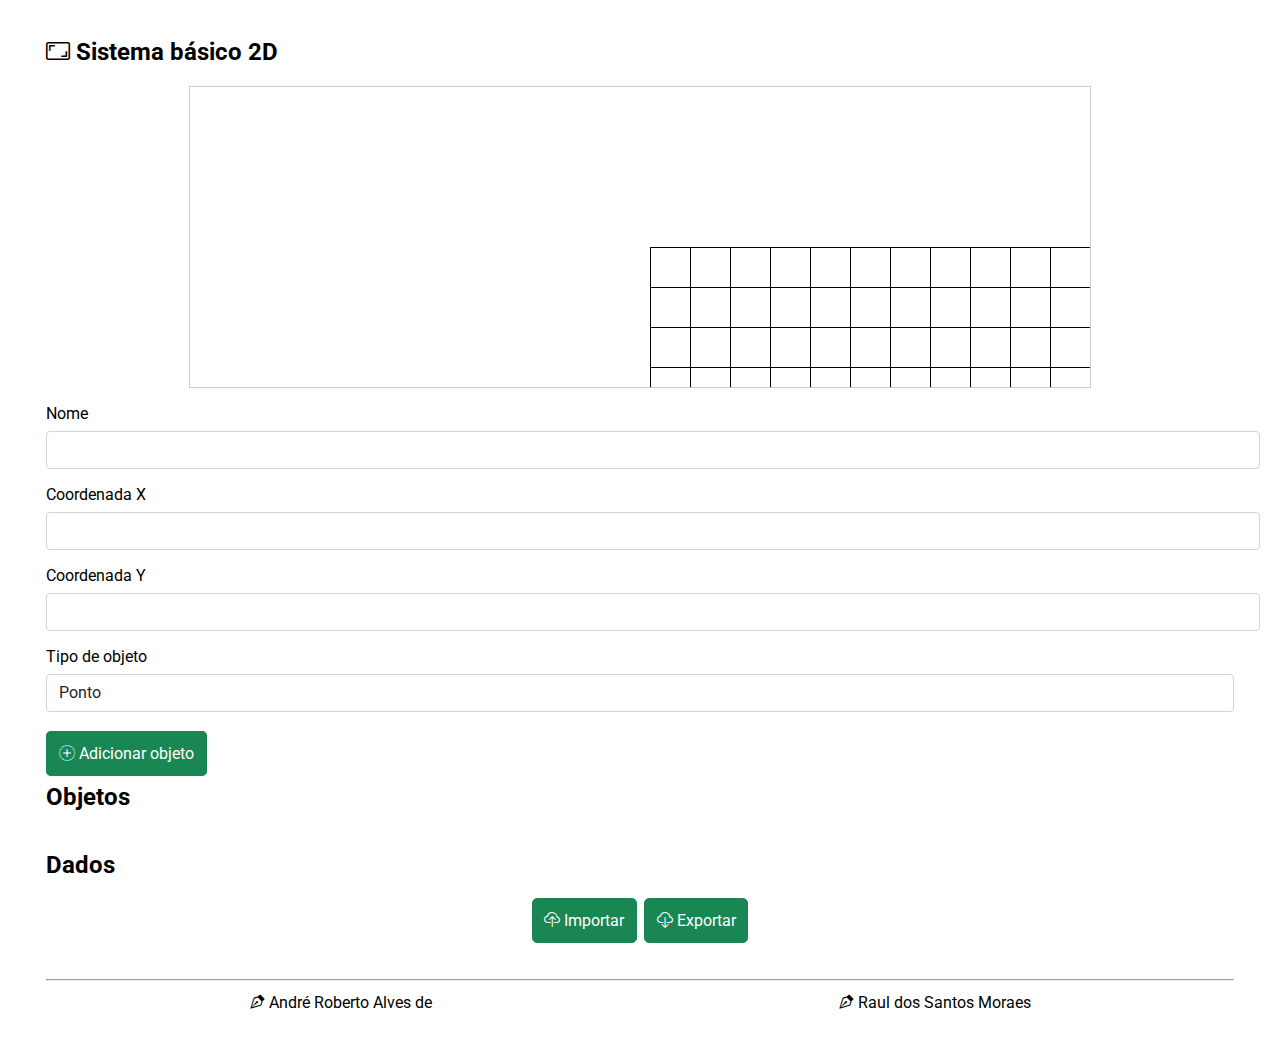
==== index.html @ cb83fa97 "update sistema" ====
<!-- Acadêmicos: André Roberto Alves de Oliveira e Raul dos Santos Moraes -->
<!DOCTYPE html>
<html lang="en">

<head>
    <meta charset="UTF-8">
    <meta http-equiv="X-UA-Compatible" content="IE=edge">
    <meta name="viewport" content="width=device-width, initial-scale=1.0">
    <link rel="stylesheet" href="https://cdn.jsdelivr.net/npm/bootstrap-icons@1.3.0/font/bootstrap-icons.css">

    <link rel="preconnect" href="https://fonts.gstatic.com">
    <link href="https://fonts.googleapis.com/css2?family=Roboto:wght@100&display=swap" rel="stylesheet">

    <title>Sistema 2D</title>

    <link rel="stylesheet" href="style.css">
</head>

<body>
    <div class="container">
        <!-- http://drawingincode.com/lessons/concepts/coordinates/index.html -->

        <h2><i class="bi bi-aspect-ratio"></i> Sistema básico 2D</h2>

        <div class="canvas mb-3 d-flex justify-content-center">
            <canvas id="coordenadas" class="border" height="300" width="900" tabindex="0"></canvas>
        </div>

        <form>
            <div class="mb-3">
                <label class="form-label" for="nome">Nome</label>
                <input class="form-control" type="text" id="nome" required>
            </div>

            <div class="mb-3">
                <label class="form-label" for="coordenada_x">Coordenada X</label>
                <input class="form-control" type="text" id="coordenada_x" required>
            </div>

            <div class="mb-3">
                <label class="form-label" for="coordenada_y">Coordenada Y</label>
                <input class="form-control" type="text" id="coordenada_y" required>
            </div>
            
            <div class="mb-3">
                <label class="form-label" for="tipo_objeto">Tipo de objeto</label>
                <select id="tipo_objeto" class="form-select">
                    <option value="ponto" selected>Ponto</option>
                    <option value="reta">Reta</option>
                    <option value="quadrado">Quadrado</option>
                    <option value="polilinha">Polilinhas</option>
                </select>
            </div>

            <div class="mb-3 mt-3">
                <a id="adicionar_objeto" class="btn cursor-pointer btn-success" type="submit"><i class="bi bi-plus-circle-dotted"></i> Adicionar objeto</a>
            </div>
        </form>

        <h2>Objetos</h2>

        <ul id="objetos" class="list-group">
            
        </ul>

        <h2>Dados</h2>

        <div class="d-flex justify-content-center">
            <a id="" class="btn cursor-pointer btn-success mr-3" type="submit"><i class="bi bi-cloud-upload"></i> Importar</a>
            <a id="" class="btn cursor-pointer btn-success" type="submit"><i class="bi bi-cloud-download"></i> Exportar</a>
        </div>


        <hr class="my-5">

        <div class="d-flex justify-content-around">
            <div><i class="bi bi-vector-pen"></i> André Roberto Alves de </div>
            <div><i class="bi bi-vector-pen"></i> Raul dos Santos Moraes</div>
        </div>
    </div>
</body>

<script src="script.js"></script>

</html>
---- style.css ----
* {
    font-family: 'Roboto', sans-serif;
}

.container {
    margin: 3%;
}

.border {
    border: 1px solid #ccc;
}

.btn {
    padding: 1%;
    border-radius: 5px;
    border: 1px solid #ccc;
}

.mb-3 {
    margin-bottom: 1rem!important;
}

.mt-3 {
    margin-top: 2rem!important;
}

.mr-3 {
    margin-right: .4rem!important;
}

.cursor-pointer {
    cursor: pointer !important;
}

.form-label {
    margin-bottom: .5rem;
}

.form-control {
    display: block;
    width: 100%;
    padding: .375rem .75rem;
    font-size: 1rem;
    font-weight: 400;
    line-height: 1.5;
    color: #212529;
    background-color: #fff;
    background-clip: padding-box;
    border: 1px solid #ced4da;
    -webkit-appearance: none;
    -moz-appearance: none;
    appearance: none;
    border-radius: .25rem;
    transition: border-color .15s ease-in-out,box-shadow .15s ease-in-out;
}

.form-select {
    display: block;
    width: 100%;
    padding: .375rem 2.25rem .375rem .75rem;
    font-size: 1rem;
    font-weight: 400;
    line-height: 1.5;
    color: #212529;
    background-color: #fff;
    background-repeat: no-repeat;
    background-position: right .75rem center;
    background-size: 16px 12px;
    border: 1px solid #ced4da;
    border-radius: .25rem;
    -webkit-appearance: none;
    -moz-appearance: none;
    appearance: none;
}

.list-group {
    display: flex;
    flex-direction: column;
    padding-left: 0;
    margin-bottom: 0;
    border-radius: .25rem;
}

.list-group-item:first-child {
    border-top-left-radius: inherit;
    border-top-right-radius: inherit;
}

.list-group-item {
    position: relative;
    display: block;
    padding: .5rem 1rem;
    color: #212529;
    text-decoration: none;
    background-color: #fff;
    border: 1px solid rgba(0,0,0,.125);
}

.d-flex {
    display: flex!important;
}

.justify-content-center {
    justify-content: center! important;
}

.justify-content-around {
    justify-content: space-around!important;
}

.p-2 {
    padding: .5rem!important;
}

.me-auto {
    margin-right: auto!important;
}

label {
    display: inline-block;
}

hr.my-5 {
    margin-top: 3% !important;
    margin-bottom: 1% !important;
}

.btn-primary {
    color: #fff;
    background-color: #0d6efd;
    border-color: #0d6efd;
}

.btn-success {
    color: #fff;
    background-color: #198754;
    border-color: #198754;
}

.btn-danger {
    color: #fff;
    background-color: #dc3545;
    border-color: #dc3545;
}
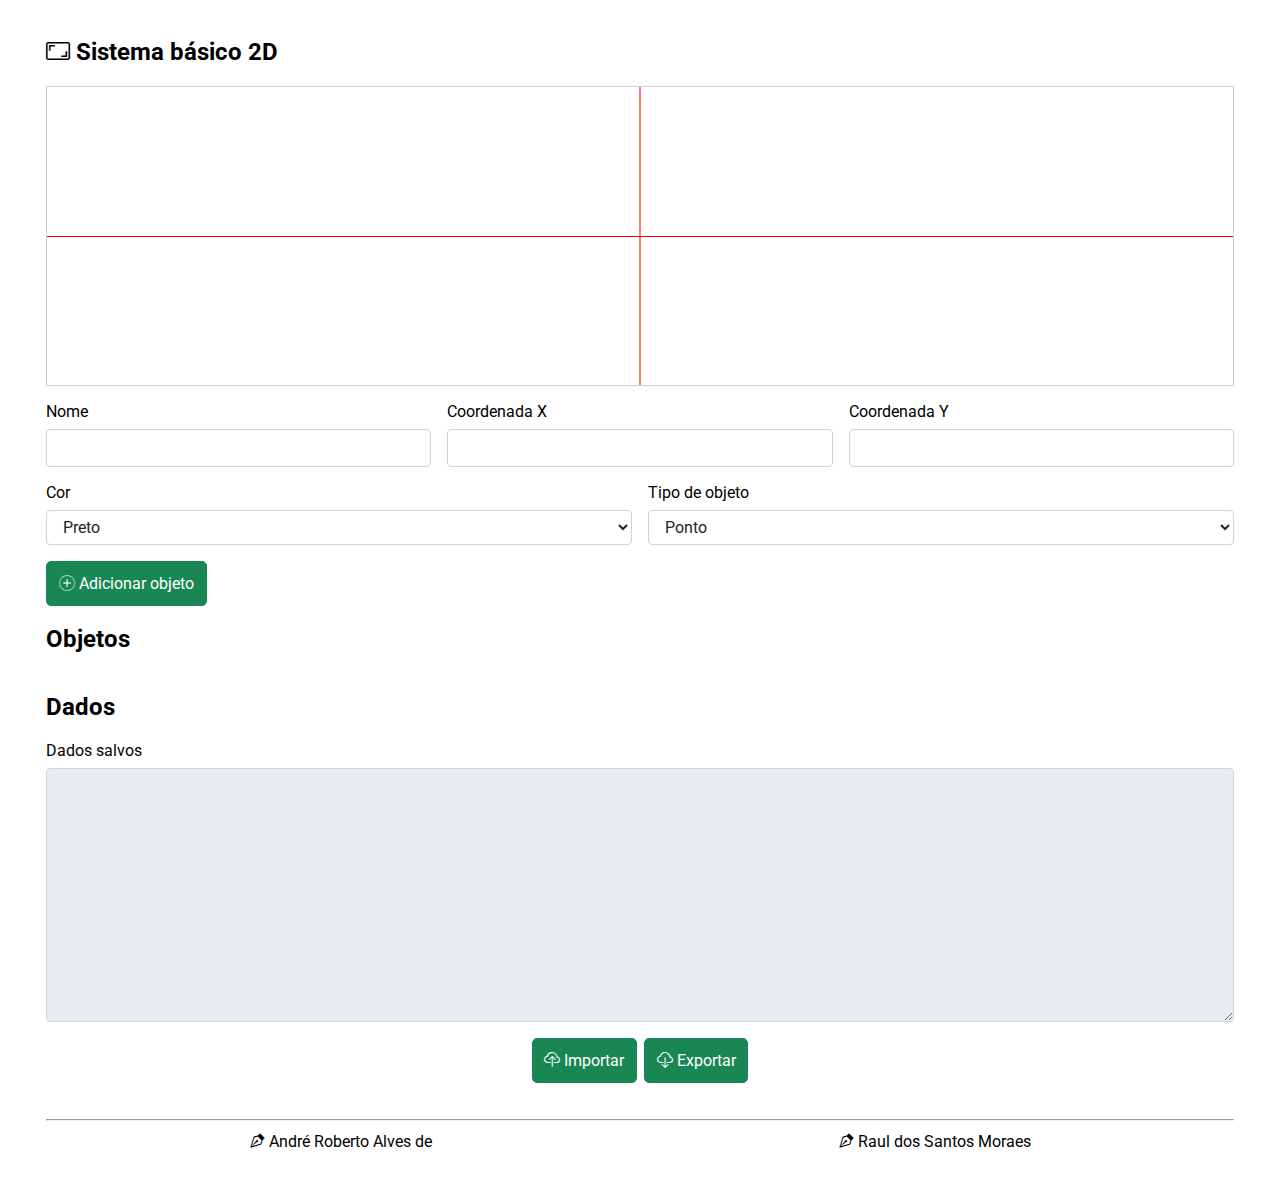
==== commit b5f9bd94: "update sistema 2d" ====
--- a/index.html
+++ b/index.html
@@ -22,27 +22,43 @@
 
         <h2><i class="bi bi-aspect-ratio"></i> Sistema básico 2D</h2>
 
-        <div class="canvas mb-3 d-flex justify-content-center">
-            <canvas id="coordenadas" class="border" height="300" width="900" tabindex="0"></canvas>
-        </div>
+        <div id="plano_cartesiano" class="plano_cartesiano"></div>
 
-        <form>
-            <div class="mb-3">
+        <!-- <div id="plano_cartesiano">Click Me -<br> (this box has margin-left: 100px; margin-top: 20px;)</div> -->
+
+        <!-- <div class="canvas mb-3 d-flex justify-content-center">
+            <canvas id="coordenadas" class="border" onclick="showCoords(event)" height="300" width="900" tabindex="0"></canvas>
+        </div> -->
+
+        <p id='showCoords'></p>
+
+        <form class="g-3 row">
+            <div class="col-md-4">
                 <label class="form-label" for="nome">Nome</label>
                 <input class="form-control" type="text" id="nome" required>
             </div>
 
-            <div class="mb-3">
+            <div class="col-md-4">
                 <label class="form-label" for="coordenada_x">Coordenada X</label>
                 <input class="form-control" type="text" id="coordenada_x" required>
             </div>
 
-            <div class="mb-3">
+            <div class="col-md-4">
                 <label class="form-label" for="coordenada_y">Coordenada Y</label>
                 <input class="form-control" type="text" id="coordenada_y" required>
             </div>
             
-            <div class="mb-3">
+            <div class="col-md-6">
+                <label class="form-label" for="cor">Cor</label>
+                <select id="cor" class="form-select">
+                    <option value="#0000ff" selected>Preto</option>
+                    <option value="#000000">Preto</option>
+                    <option value="#ff0000">Vermelho</option>
+                    <option value="#ffffff">Branco</option>
+                </select>
+            </div>
+
+            <div class="col-md-6">
                 <label class="form-label" for="tipo_objeto">Tipo de objeto</label>
                 <select id="tipo_objeto" class="form-select">
                     <option value="ponto" selected>Ponto</option>
@@ -52,8 +68,8 @@
                 </select>
             </div>
 
-            <div class="mb-3 mt-3">
-                <a id="adicionar_objeto" class="btn cursor-pointer btn-success" type="submit"><i class="bi bi-plus-circle-dotted"></i> Adicionar objeto</a>
+            <div class="mt-4">
+                <button class="btn cursor-pointer btn-success" type="submit"><i class="bi bi-plus-circle-dotted"></i> Adicionar objeto</button>
             </div>
         </form>
 
@@ -65,11 +81,15 @@
 
         <h2>Dados</h2>
 
-        <div class="d-flex justify-content-center">
-            <a id="" class="btn cursor-pointer btn-success mr-3" type="submit"><i class="bi bi-cloud-upload"></i> Importar</a>
-            <a id="" class="btn cursor-pointer btn-success" type="submit"><i class="bi bi-cloud-download"></i> Exportar</a>
+        <div class="mb-3">
+            <label for="dados" class="form-label">Dados salvos</label>
+            <textarea class="form-control json" id="dados" rows="10" disabled></textarea>
         </div>
 
+        <div class="d-flex justify-content-center">
+            <a id="importar" class="btn cursor-pointer btn-success mr-3"><i class="bi bi-cloud-upload"></i> Importar</a>
+            <a id="exportar" class="btn cursor-pointer btn-success" for="dados" type="txt"><i class="bi bi-cloud-download"></i> Exportar</a>
+        </div>
 
         <hr class="my-5">
 
@@ -81,5 +101,7 @@
 </body>
 
 <script src="script.js"></script>
+<script src="plano_cartesiano.js"></script>
+<script src="saveFile.js"></script>
 
 </html>--- a/style.css
+++ b/style.css
@@ -1,5 +1,9 @@
 * {
     font-family: 'Roboto', sans-serif;
+}
+
+*, ::after, ::before {
+    box-sizing: border-box;
 }
 
 .container {
@@ -68,9 +72,9 @@
     background-size: 16px 12px;
     border: 1px solid #ced4da;
     border-radius: .25rem;
-    -webkit-appearance: none;
-    -moz-appearance: none;
-    appearance: none;
+    -webkit-appearance: auto;
+    -moz-appearance: auto;
+    appearance: auto;
 }
 
 .list-group {
@@ -141,4 +145,96 @@
     color: #fff;
     background-color: #dc3545;
     border-color: #dc3545;
+}
+
+.form-control:disabled, .form-control[readonly] {
+    background-color: #e9ecef;
+    opacity: 1;
+}
+
+button, input, optgroup, select, textarea {
+    margin: 0;
+    font-family: inherit;
+    font-size: inherit;
+    line-height: inherit;
+}
+
+.row {
+    --bs-gutter-x: 1.5rem;
+    --bs-gutter-y: 0;
+    display: flex;
+    flex-wrap: wrap;
+    margin-top: calc(var(--bs-gutter-y) * -1);
+    margin-right: calc(var(--bs-gutter-x)/ -2);
+    margin-left: calc(var(--bs-gutter-x)/ -2);
+}
+
+.row>* {
+    flex-shrink: 0;
+    width: 100%;
+    max-width: 100%;
+    padding-right: calc(var(--bs-gutter-x)/ 2);
+    padding-left: calc(var(--bs-gutter-x)/ 2);
+    margin-top: var(--bs-gutter-y);
+}
+
+.col {
+    flex: 1 0 0%;
+}
+
+.col-12 {
+    flex: 0 0 auto;
+    width: 100%;
+}
+
+@media (min-width: 768px) {
+    .col-md-3 {
+        flex: 0 0 auto;
+        width: 25%;
+    }
+
+    .col-md-4 {
+        flex: 0 0 auto;
+        width: 33.3333333333%;
+    }
+
+    .col-md-6 {
+        flex: 0 0 auto;
+        width: 50%;
+    }
+}
+
+.g-3, .gy-3 {
+    --bs-gutter-y: 1rem;
+}
+.g-3, .gx-3 {
+    --bs-gutter-x: 1rem;
+}
+
+#plano_cartesiano {
+    position: relative;
+    width: 100%;
+    height: 300px;
+    border: 1px solid #ccc;
+}
+
+#plano_cartesiano:before {
+    content:"";
+    position: absolute;
+    z-index: -1;
+    top: 0;
+    bottom: 0;
+    left: 50%;
+    border-left: solid 1px #ff0000;
+    transform: translate(-50%);
+}
+
+.plano_cartesiano:after {
+    content: '';
+    width: 100%;
+    border-bottom: solid 1px #ff0000;
+    position: absolute;
+    left: 0;
+    top: 50%;
+    z-index: 1;
 }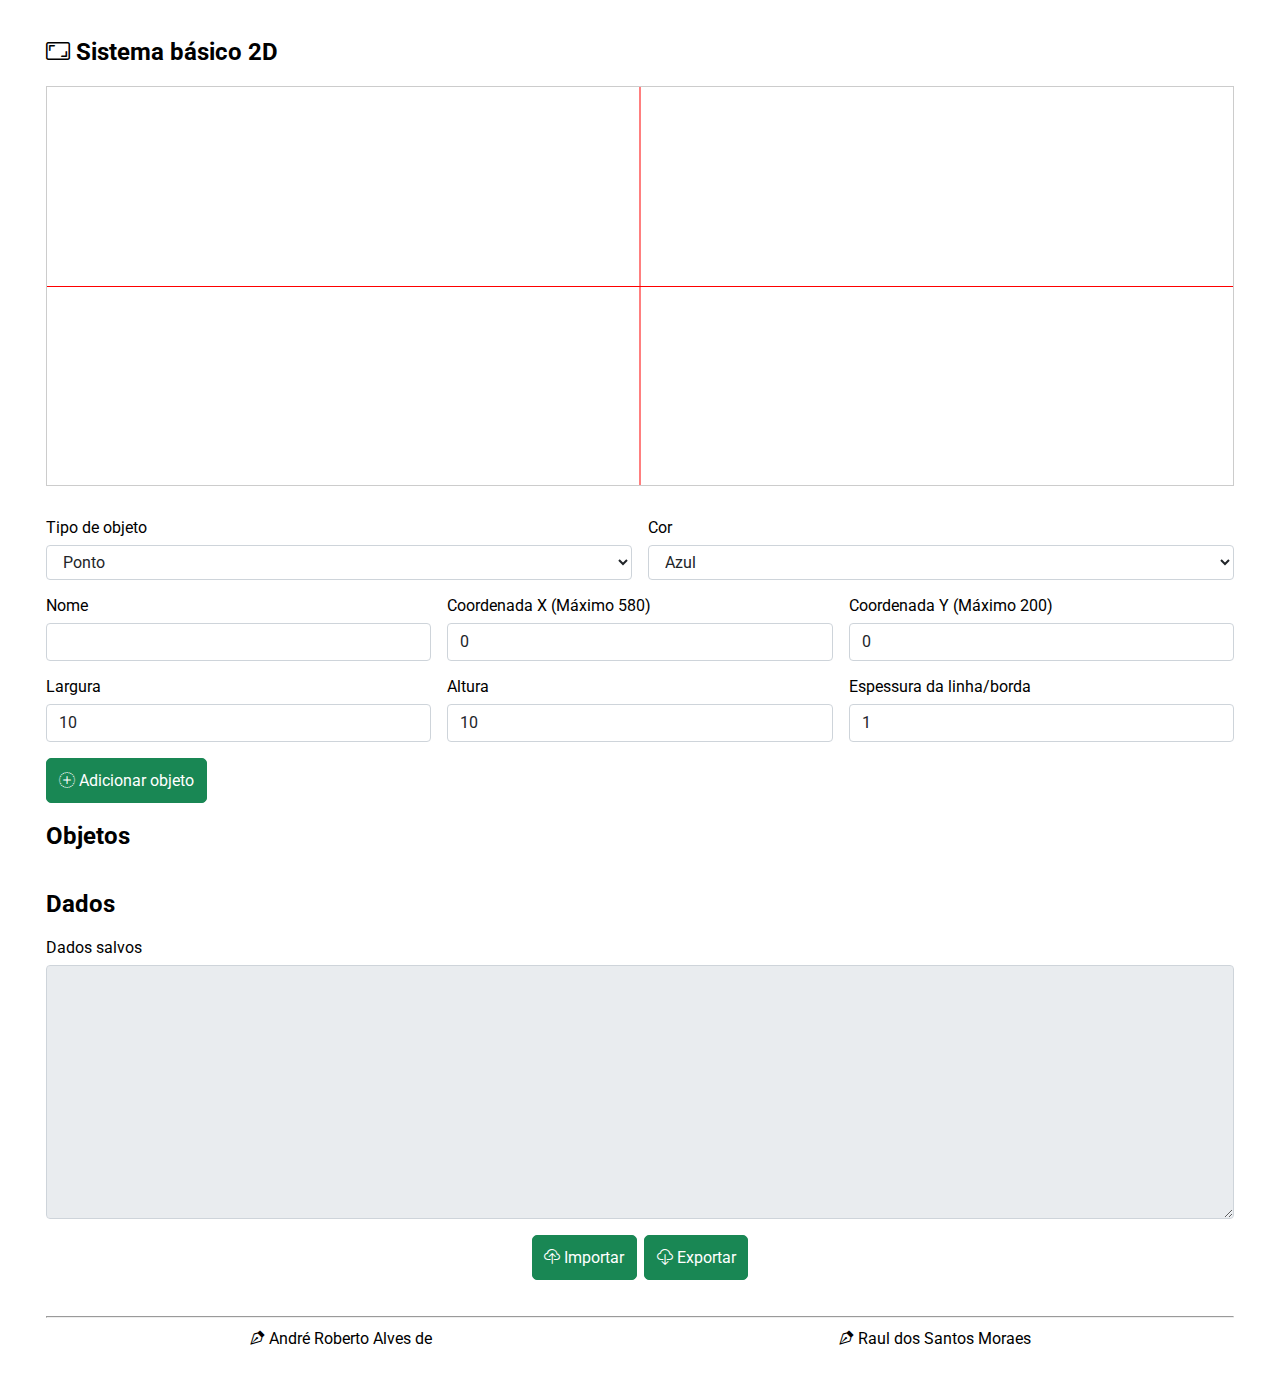
==== commit e7483bdf: "update system" ====
--- a/index.html
+++ b/index.html
@@ -13,7 +13,11 @@
 
     <title>Sistema 2D</title>
 
-    <link rel="stylesheet" href="style.css">
+    <script src="https://d3js.org/d3.v3.min.js"></script>
+    <script src="https://ajax.googleapis.com/ajax/libs/jquery/1.12.4/jquery.min.js"></script>
+
+    <link rel="stylesheet" href="css/style.css">
+    <link rel="stylesheet" href="css/graph.css">
 </head>
 
 <body>
@@ -22,7 +26,7 @@
 
         <h2><i class="bi bi-aspect-ratio"></i> Sistema básico 2D</h2>
 
-        <div id="plano_cartesiano" class="plano_cartesiano"></div>
+        <div id="graph" class="d-flex justify-content-center"></div>
 
         <!-- <div id="plano_cartesiano">Click Me -<br> (this box has margin-left: 100px; margin-top: 20px;)</div> -->
 
@@ -30,42 +34,59 @@
             <canvas id="coordenadas" class="border" onclick="showCoords(event)" height="300" width="900" tabindex="0"></canvas>
         </div> -->
 
-        <p id='showCoords'></p>
+        <div class="d-flex justify-content-center">
+            <p id='showCoords'></p>
+        </div>
 
         <form class="g-3 row">
-            <div class="col-md-4">
-                <label class="form-label" for="nome">Nome</label>
-                <input class="form-control" type="text" id="nome" required>
-            </div>
-
-            <div class="col-md-4">
-                <label class="form-label" for="coordenada_x">Coordenada X</label>
-                <input class="form-control" type="text" id="coordenada_x" required>
-            </div>
-
-            <div class="col-md-4">
-                <label class="form-label" for="coordenada_y">Coordenada Y</label>
-                <input class="form-control" type="text" id="coordenada_y" required>
+            <div class="col-md-6">
+                <label class="form-label" for="type">Tipo de objeto</label>
+                <select id="type" class="form-select">
+                    <option value="pointer" selected>Ponto</option>
+                    <option value="rectangle">Retângulo/Quadrado</option>
+                    <!-- <option value="straight">Reta</option>
+                    <option value="polyline">Polilinhas</option> -->
+                </select>
             </div>
             
             <div class="col-md-6">
-                <label class="form-label" for="cor">Cor</label>
-                <select id="cor" class="form-select">
-                    <option value="#0000ff" selected>Preto</option>
+                <label class="form-label" for="color">Cor</label>
+                <select id="color" class="form-select">
+                    <option value="#0000ff" selected>Azul</option>
                     <option value="#000000">Preto</option>
                     <option value="#ff0000">Vermelho</option>
                     <option value="#ffffff">Branco</option>
                 </select>
             </div>
 
-            <div class="col-md-6">
-                <label class="form-label" for="tipo_objeto">Tipo de objeto</label>
-                <select id="tipo_objeto" class="form-select">
-                    <option value="ponto" selected>Ponto</option>
-                    <option value="reta">Reta</option>
-                    <option value="quadrado">Quadrado</option>
-                    <option value="polilinha">Polilinhas</option>
-                </select>
+            <div class="col-md-4">
+                <label class="form-label" for="name">Nome</label>
+                <input class="form-control" type="text" id="name" required>
+            </div>
+
+            <div class="col-md-4">
+                <label class="form-label" for="x">Coordenada X (Máximo 580)</label>
+                <input class="form-control" type="text" id="x" value='0' required>
+            </div>
+
+            <div class="col-md-4">
+                <label class="form-label" for="y">Coordenada Y (Máximo 200)</label>
+                <input class="form-control" type="text" id="y" value='0' required>
+            </div>
+
+            <div class="col-md-4">
+                <label class="form-label" for="width">Largura</label>
+                <input class="form-control" type="text" id="width" value='10' required>
+            </div>
+
+            <div class="col-md-4">
+                <label class="form-label" for="height">Altura</label>
+                <input class="form-control" type="text" id="height" value='10' required>
+            </div>
+
+            <div class="col-md-4">
+                <label class="form-label" for="border">Espessura da linha/borda</label>
+                <input class="form-control" type="text" id="border" value='1' required>
             </div>
 
             <div class="mt-4">
@@ -75,20 +96,20 @@
 
         <h2>Objetos</h2>
 
-        <ul id="objetos" class="list-group">
+        <ul id="objects" class="list-group">
             
         </ul>
 
         <h2>Dados</h2>
 
         <div class="mb-3">
-            <label for="dados" class="form-label">Dados salvos</label>
-            <textarea class="form-control json" id="dados" rows="10" disabled></textarea>
+            <label for="json_data" class="form-label">Dados salvos</label>
+            <textarea class="form-control json" id="json_data" rows="10" disabled></textarea>
         </div>
 
         <div class="d-flex justify-content-center">
             <a id="importar" class="btn cursor-pointer btn-success mr-3"><i class="bi bi-cloud-upload"></i> Importar</a>
-            <a id="exportar" class="btn cursor-pointer btn-success" for="dados" type="txt"><i class="bi bi-cloud-download"></i> Exportar</a>
+            <a id="export" class="btn cursor-pointer btn-success" for="json_data" type="txt"><i class="bi bi-cloud-download"></i> Exportar</a>
         </div>
 
         <hr class="my-5">
@@ -100,8 +121,8 @@
     </div>
 </body>
 
-<script src="script.js"></script>
-<script src="plano_cartesiano.js"></script>
-<script src="saveFile.js"></script>
+<!-- <script src="js/graph.js"></script> -->
+<script src="js/objects.js"></script>
+<script src="js/saveFile.js"></script>
 
 </html>--- a/css/style.css
+++ b/css/style.css
@@ -0,0 +1,252 @@
+* {
+    font-family: 'Roboto', sans-serif;
+}
+
+*, ::after, ::before {
+    box-sizing: border-box;
+}
+
+.container {
+    margin: 3%;
+}
+
+.border {
+    border: 1px solid #ccc;
+}
+
+.btn {
+    padding: 1%;
+    border-radius: 5px;
+    border: 1px solid #ccc;
+}
+
+.mb-3 {
+    margin-bottom: 1rem!important;
+}
+
+.mt-3 {
+    margin-top: 2rem!important;
+}
+
+.mr-3 {
+    margin-right: .4rem!important;
+}
+
+.cursor-pointer {
+    cursor: pointer !important;
+}
+
+.form-label {
+    margin-bottom: .5rem;
+}
+
+.form-control {
+    display: block;
+    width: 100%;
+    padding: .375rem .75rem;
+    font-size: 1rem;
+    font-weight: 400;
+    line-height: 1.5;
+    color: #212529;
+    background-color: #fff;
+    background-clip: padding-box;
+    border: 1px solid #ced4da;
+    -webkit-appearance: none;
+    -moz-appearance: none;
+    appearance: none;
+    border-radius: .25rem;
+    transition: border-color .15s ease-in-out,box-shadow .15s ease-in-out;
+}
+
+.form-select {
+    display: block;
+    width: 100%;
+    padding: .375rem 2.25rem .375rem .75rem;
+    font-size: 1rem;
+    font-weight: 400;
+    line-height: 1.5;
+    color: #212529;
+    background-color: #fff;
+    background-repeat: no-repeat;
+    background-position: right .75rem center;
+    background-size: 16px 12px;
+    border: 1px solid #ced4da;
+    border-radius: .25rem;
+    -webkit-appearance: auto;
+    -moz-appearance: auto;
+    appearance: auto;
+}
+
+.list-group {
+    display: flex;
+    flex-direction: column;
+    padding-left: 0;
+    margin-bottom: 0;
+    border-radius: .25rem;
+}
+
+.list-group-item:first-child {
+    border-top-left-radius: inherit;
+    border-top-right-radius: inherit;
+}
+
+.list-group-item {
+    position: relative;
+    display: block;
+    padding: .5rem 1rem;
+    color: #212529;
+    text-decoration: none;
+    background-color: #fff;
+    border: 1px solid rgba(0,0,0,.125);
+}
+
+.d-flex {
+    display: flex!important;
+}
+
+.justify-content-center {
+    justify-content: center! important;
+}
+
+.justify-content-around {
+    justify-content: space-around!important;
+}
+
+.p-2 {
+    padding: .5rem!important;
+}
+
+.me-auto {
+    margin-right: auto!important;
+}
+
+label {
+    display: inline-block;
+}
+
+hr.my-5 {
+    margin-top: 3% !important;
+    margin-bottom: 1% !important;
+}
+
+.btn-primary {
+    color: #fff;
+    background-color: #0d6efd;
+    border-color: #0d6efd;
+}
+
+.btn-success {
+    color: #fff;
+    background-color: #198754;
+    border-color: #198754;
+}
+
+.btn-danger {
+    color: #fff;
+    background-color: #dc3545;
+    border-color: #dc3545;
+}
+
+.form-control:disabled, .form-control[readonly] {
+    background-color: #e9ecef;
+    opacity: 1;
+}
+
+button, input, optgroup, select, textarea {
+    margin: 0;
+    font-family: inherit;
+    font-size: inherit;
+    line-height: inherit;
+}
+
+.row {
+    --bs-gutter-x: 1.5rem;
+    --bs-gutter-y: 0;
+    display: flex;
+    flex-wrap: wrap;
+    margin-top: calc(var(--bs-gutter-y) * -1);
+    margin-right: calc(var(--bs-gutter-x)/ -2);
+    margin-left: calc(var(--bs-gutter-x)/ -2);
+}
+
+.row>* {
+    flex-shrink: 0;
+    width: 100%;
+    max-width: 100%;
+    padding-right: calc(var(--bs-gutter-x)/ 2);
+    padding-left: calc(var(--bs-gutter-x)/ 2);
+    margin-top: var(--bs-gutter-y);
+}
+
+.col {
+    flex: 1 0 0%;
+}
+
+.col-12 {
+    flex: 0 0 auto;
+    width: 100%;
+}
+
+@media (min-width: 768px) {
+    .col-md-3 {
+        flex: 0 0 auto;
+        width: 25%;
+    }
+
+    .col-md-4 {
+        flex: 0 0 auto;
+        width: 33.3333333333%;
+    }
+
+    .col-md-6 {
+        flex: 0 0 auto;
+        width: 50%;
+    }
+}
+
+.g-3, .gy-3 {
+    --bs-gutter-y: 1rem;
+}
+.g-3, .gx-3 {
+    --bs-gutter-x: 1rem;
+}
+
+#graph {
+    position: relative;
+    width: 100%;
+    height: 400px;
+    border: 1px solid #ccc;
+    /* background-image: url(https://guiadoensino.com.br/wp-content/uploads/2019/01/Imagem-principal-Pixabay-18_01_19-Plano-Cartesiano-Matem%C3%A1tica-.png);
+    background-position: center;
+    background-repeat: no-repeat; */
+}
+
+#graph:before {
+    content:"";
+    position: absolute;
+    z-index: -1;
+    top: 0;
+    bottom: 0;
+    left: 50%;
+    border-left: solid 1px #ff0000;
+    transform: translate(-50%);
+}
+
+#graph:after {
+    content: '';
+    width: 100%;
+    border-bottom: solid 1px #ff0000;
+    position: absolute;
+    left: 0;
+    top: 50%;
+    z-index: 1;
+}
+
+#graph .object:after {
+    content: attr(coordinate);
+    width: 100px;
+    position: absolute;
+    left: 10px;
+    top: 10px;
+    z-index: 1;
+}--- a/css/graph.css
+++ b/css/graph.css
@@ -0,0 +1,23 @@
+#graph {
+    margin: 0 auto;
+}
+
+.axis path, .axis line {
+    fill: none;
+    stroke: black;
+    shape-rendering: crispEdges;
+}
+
+.axis text {
+    font-family: sans-serif;
+    font-size: 11px;
+}
+
+.tick line {
+    stroke: #59ADEB;
+    opacity: 0.5;
+}
+
+g path.domain {
+    stroke: #4F4F4F;
+}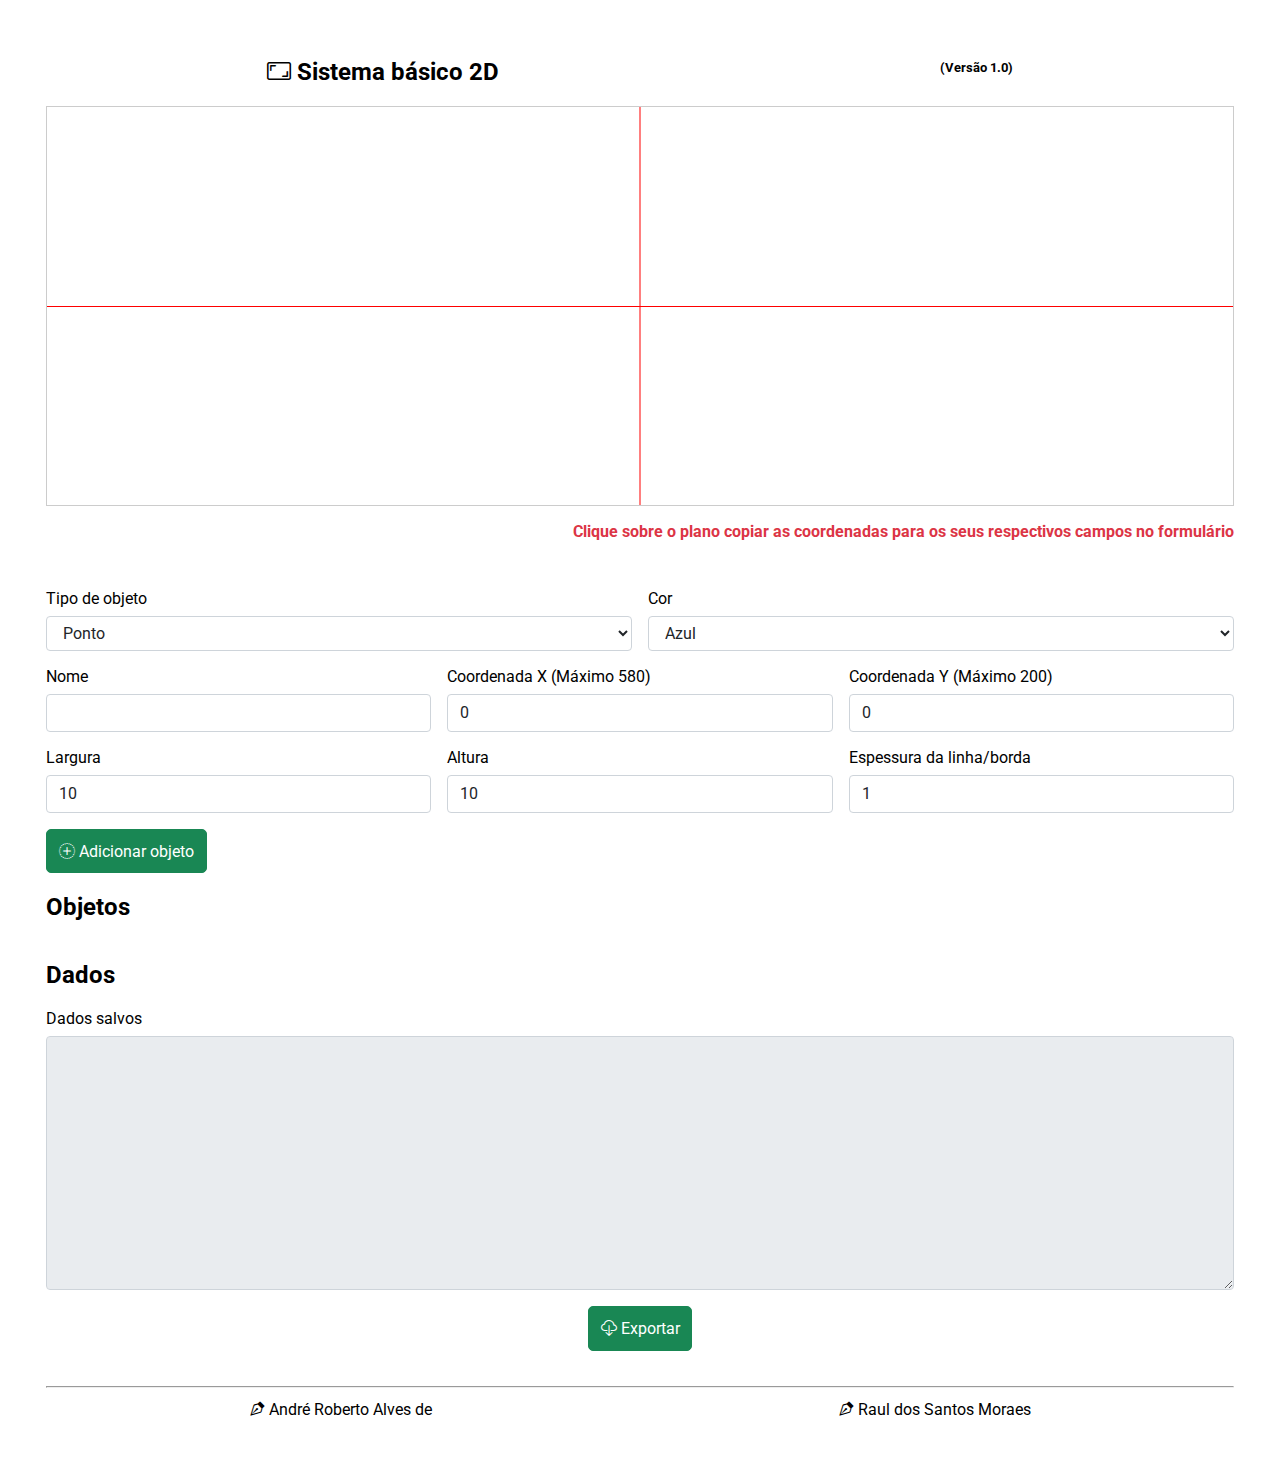
==== commit a71d0edd: "update index.html" ====
--- a/index.html
+++ b/index.html
@@ -24,9 +24,14 @@
     <div class="container">
         <!-- http://drawingincode.com/lessons/concepts/coordinates/index.html -->
 
-        <h2><i class="bi bi-aspect-ratio"></i> Sistema básico 2D</h2>
+        <div class="d-flex justify-content-around"> 
+            <h2><i class="bi bi-aspect-ratio"></i> Sistema básico 2D</h2>
+            <h5>(Versão 1.0)</h5>
+        </div>
 
         <div id="graph" class="d-flex justify-content-center"></div>
+
+        <p class="text-end"><b class="text-danger">Clique sobre o plano copiar as coordenadas para os seus respectivos campos no formulário</b></p>
 
         <!-- <div id="plano_cartesiano">Click Me -<br> (this box has margin-left: 100px; margin-top: 20px;)</div> -->
 
@@ -108,7 +113,7 @@
         </div>
 
         <div class="d-flex justify-content-center">
-            <a id="importar" class="btn cursor-pointer btn-success mr-3"><i class="bi bi-cloud-upload"></i> Importar</a>
+            <!-- <a id="importar" class="btn cursor-pointer btn-success mr-3"><i class="bi bi-cloud-upload"></i> Importar</a> -->
             <a id="export" class="btn cursor-pointer btn-success" for="json_data" type="txt"><i class="bi bi-cloud-download"></i> Exportar</a>
         </div>
 
--- a/css/style.css
+++ b/css/style.css
@@ -147,6 +147,14 @@
     border-color: #dc3545;
 }
 
+.text-danger {
+    color: #dc3545!important;
+}
+
+.text-end {
+    text-align: right!important;
+}
+
 .form-control:disabled, .form-control[readonly] {
     background-color: #e9ecef;
     opacity: 1;
@@ -219,6 +227,10 @@
     /* background-image: url(https://guiadoensino.com.br/wp-content/uploads/2019/01/Imagem-principal-Pixabay-18_01_19-Plano-Cartesiano-Matem%C3%A1tica-.png);
     background-position: center;
     background-repeat: no-repeat; */
+}
+
+#graph:hover {
+    cursor: crosshair;
 }
 
 #graph:before {
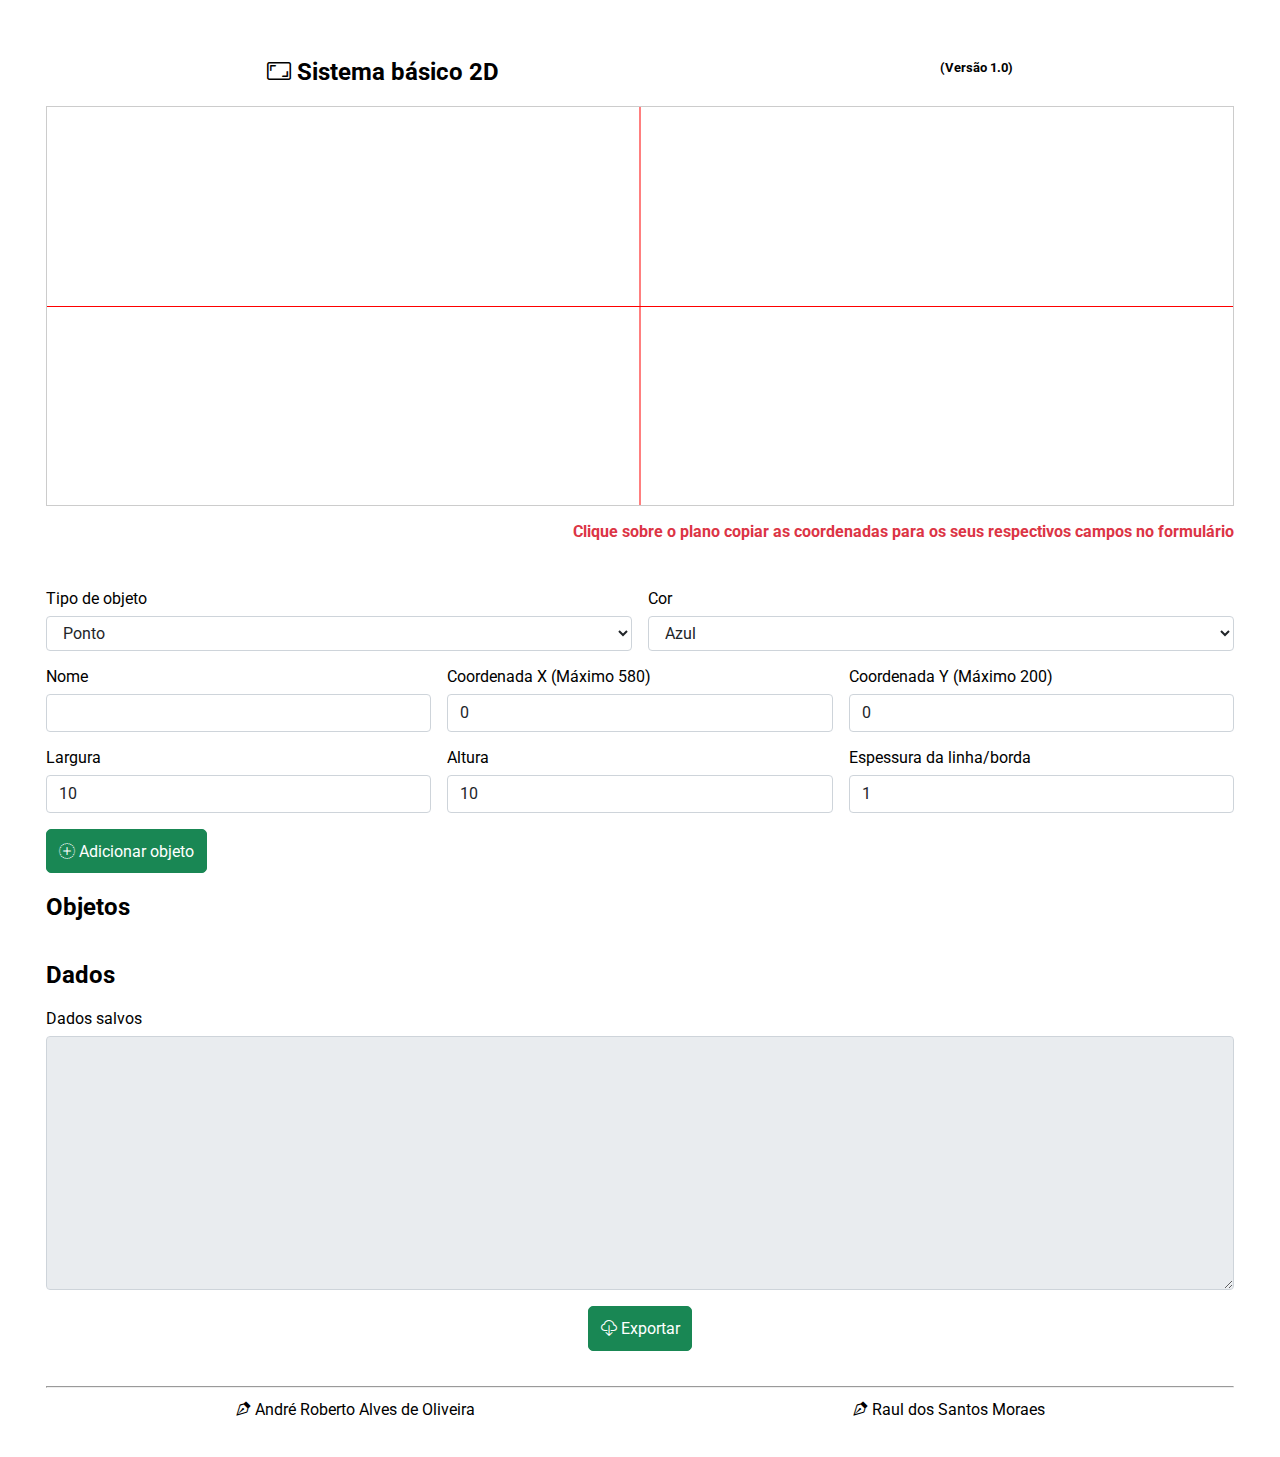
==== commit 67414100: "update name André" ====
--- a/index.html
+++ b/index.html
@@ -120,7 +120,7 @@
         <hr class="my-5">
 
         <div class="d-flex justify-content-around">
-            <div><i class="bi bi-vector-pen"></i> André Roberto Alves de </div>
+            <div><i class="bi bi-vector-pen"></i> André Roberto Alves de Oliveira</div>
             <div><i class="bi bi-vector-pen"></i> Raul dos Santos Moraes</div>
         </div>
     </div>
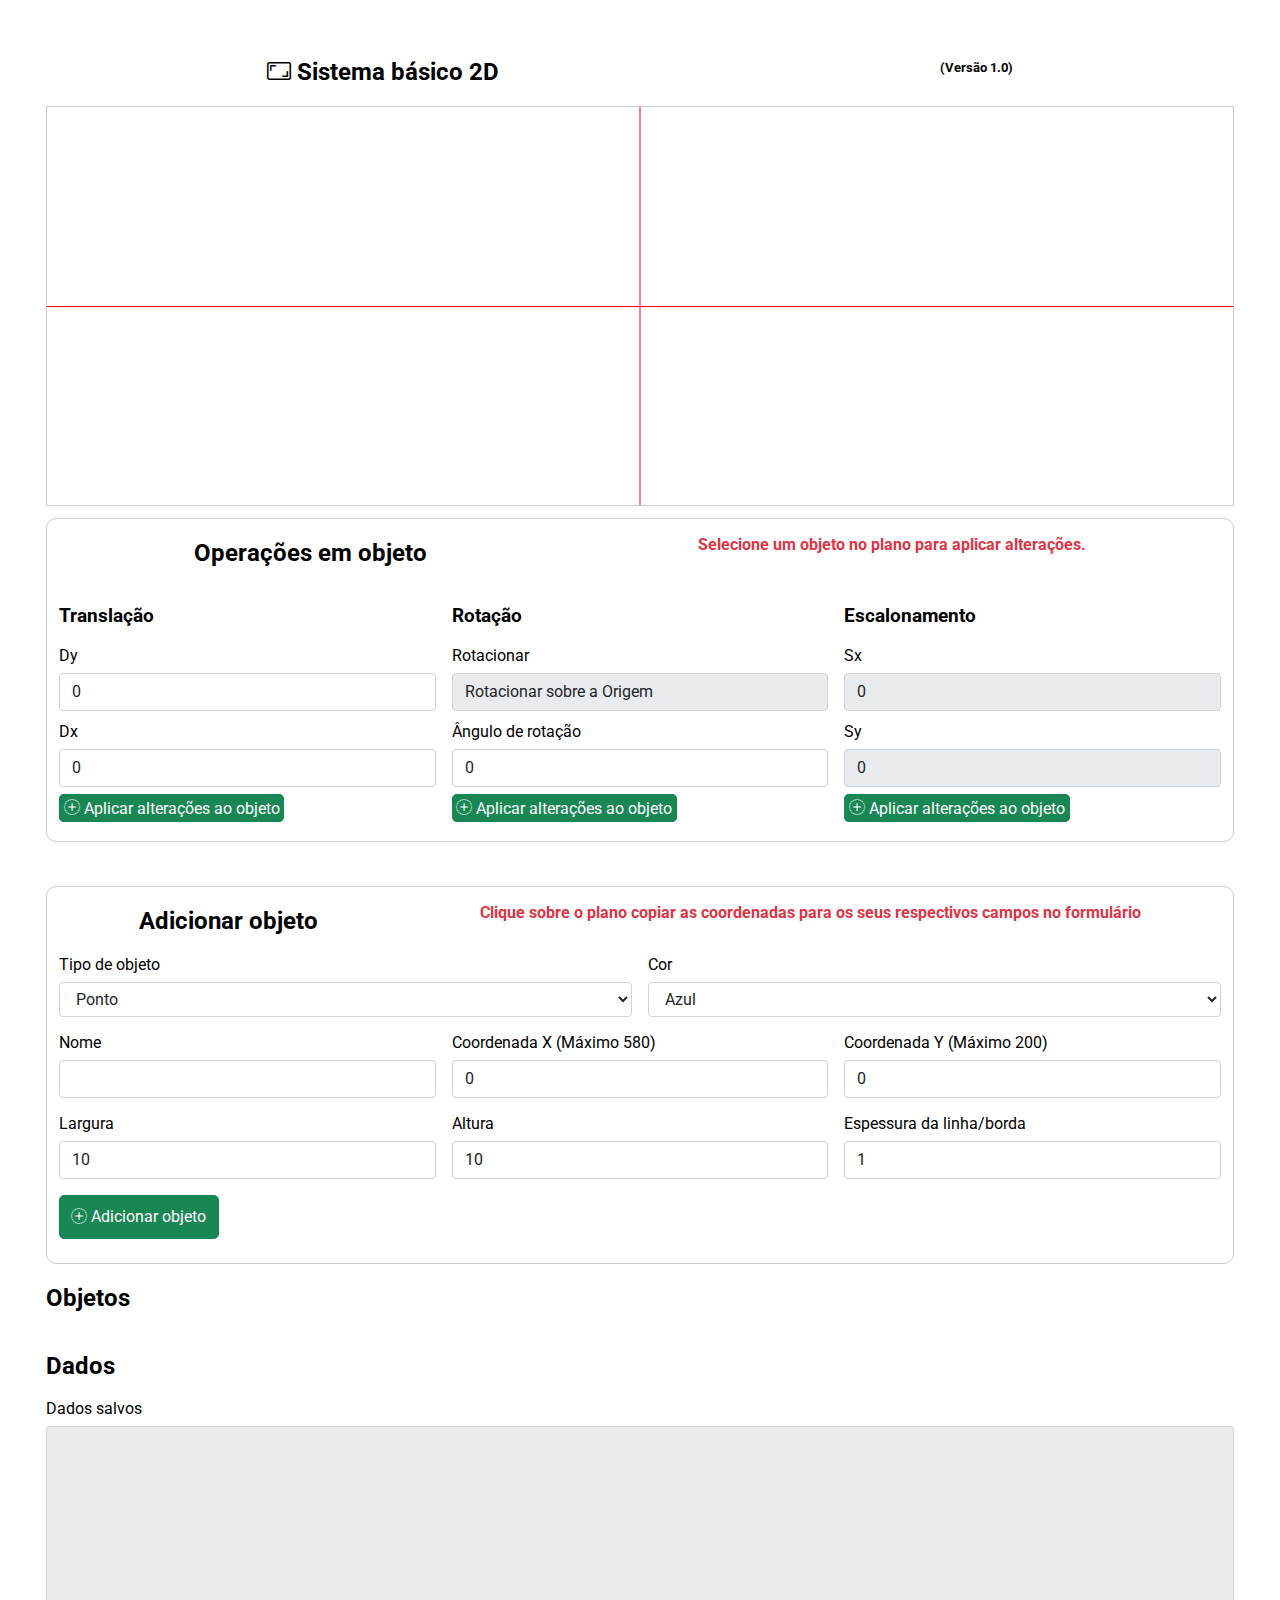
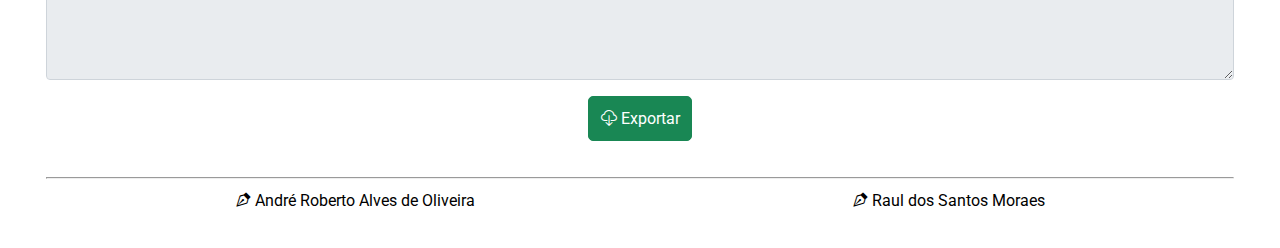
==== commit d79133a7: "update sistema 2d" ====
--- a/index.html
+++ b/index.html
@@ -31,7 +31,62 @@
 
         <div id="graph" class="d-flex justify-content-center"></div>
 
-        <p class="text-end"><b class="text-danger">Clique sobre o plano copiar as coordenadas para os seus respectivos campos no formulário</b></p>
+        <div id="operations">
+            <div class="d-flex justify-content-around">
+                <h2>Operações em objeto</h2>
+                <p class="text-end"><b class="text-danger">Selecione um objeto no plano para aplicar alterações.</b></p>
+            </div>
+
+            <div class="g-3 row">
+                <div class="col-md-4">
+                    <h3>Translação</h3>
+
+                    <div class="m-1">
+                        <label class="form-label" for="dy">Dy</label>
+                        <input class="form-control" type="number" id="dy" value='0'>
+                    </div>
+
+                    <div class="m-1">
+                        <label class="form-label" for="dx">Dx</label>
+                        <input class="form-control" type="number" id="dx" value='0'>
+                    </div>
+
+                    <a onclick="translation()" class="btn cursor-pointer btn-success"><i class="bi bi-plus-circle-dotted"></i> Aplicar alterações ao objeto</a>
+                </div>
+
+                <div class="col-md-4">
+                    <h3>Rotação</h3>
+
+                    <div class="m-1">
+                        <label class="form-label" for="origin">Rotacionar</label>
+                        <input class="form-control" type="text" id="origin" value='Rotacionar sobre a Origem' disabled>
+                    </div>
+
+                    <div class="m-1">
+                        <label class="form-label" for="angle">Ângulo de rotação</label>
+                        <input class="form-control" type="number" id="angle" value='0'>
+                    </div>
+
+                    <a onclick="rotation()" class="btn cursor-pointer btn-success"><i class="bi bi-plus-circle-dotted"></i> Aplicar alterações ao objeto</a>
+                </div>
+
+                <div class="col-md-4">
+                    <h3>Escalonamento</h3>
+
+                    <div class="m-1">
+                        <label class="form-label" for="sx">Sx</label>
+                        <input class="form-control" type="number" id="sx" value='0' disabled>
+                    </div>
+
+                    <div class="m-1">
+                        <label class="form-label" for="sy">Sy</label>
+                        <input class="form-control" type="number" id="sy" value='0' disabled>
+                    </div>
+
+                    <a class="btn cursor-pointer btn-success"><i class="bi bi-plus-circle-dotted"></i> Aplicar alterações ao objeto</a>
+                </div>
+            </div>
+        </div>
 
         <!-- <div id="plano_cartesiano">Click Me -<br> (this box has margin-left: 100px; margin-top: 20px;)</div> -->
 
@@ -43,61 +98,68 @@
             <p id='showCoords'></p>
         </div>
 
-        <form class="g-3 row">
-            <div class="col-md-6">
-                <label class="form-label" for="type">Tipo de objeto</label>
-                <select id="type" class="form-select">
-                    <option value="pointer" selected>Ponto</option>
-                    <option value="rectangle">Retângulo/Quadrado</option>
-                    <!-- <option value="straight">Reta</option>
-                    <option value="polyline">Polilinhas</option> -->
-                </select>
-            </div>
-            
-            <div class="col-md-6">
-                <label class="form-label" for="color">Cor</label>
-                <select id="color" class="form-select">
-                    <option value="#0000ff" selected>Azul</option>
-                    <option value="#000000">Preto</option>
-                    <option value="#ff0000">Vermelho</option>
-                    <option value="#ffffff">Branco</option>
-                </select>
+        <div id="add-object">
+            <div class="d-flex justify-content-around">
+                <h2>Adicionar objeto</h2>
+                <p class="text-end"><b class="text-danger">Clique sobre o plano copiar as coordenadas para os seus respectivos campos no formulário</b></p>
             </div>
 
-            <div class="col-md-4">
-                <label class="form-label" for="name">Nome</label>
-                <input class="form-control" type="text" id="name" required>
-            </div>
+            <form class="g-3 row">
+                <div class="col-md-6">
+                    <label class="form-label" for="type">Tipo de objeto</label>
+                    <select id="type" class="form-select">
+                        <option value="pointer" selected>Ponto</option>
+                        <option value="rectangle">Retângulo/Quadrado</option>
+                        <!-- <option value="straight">Reta</option>
+                        <option value="polyline">Polilinhas</option> -->
+                    </select>
+                </div>
+                
+                <div class="col-md-6">
+                    <label class="form-label" for="color">Cor</label>
+                    <select id="color" class="form-select">
+                        <option value="#0000ff" selected>Azul</option>
+                        <option value="#000000">Preto</option>
+                        <option value="#ff0000">Vermelho</option>
+                        <option value="#ffffff">Branco</option>
+                    </select>
+                </div>
 
-            <div class="col-md-4">
-                <label class="form-label" for="x">Coordenada X (Máximo 580)</label>
-                <input class="form-control" type="text" id="x" value='0' required>
-            </div>
+                <div class="col-md-4">
+                    <label class="form-label" for="name">Nome</label>
+                    <input class="form-control" type="text" id="name" required>
+                </div>
 
-            <div class="col-md-4">
-                <label class="form-label" for="y">Coordenada Y (Máximo 200)</label>
-                <input class="form-control" type="text" id="y" value='0' required>
-            </div>
+                <div class="col-md-4">
+                    <label class="form-label" for="x">Coordenada X (Máximo 580)</label>
+                    <input class="form-control" type="text" id="x" value='0' required>
+                </div>
 
-            <div class="col-md-4">
-                <label class="form-label" for="width">Largura</label>
-                <input class="form-control" type="text" id="width" value='10' required>
-            </div>
+                <div class="col-md-4">
+                    <label class="form-label" for="y">Coordenada Y (Máximo 200)</label>
+                    <input class="form-control" type="text" id="y" value='0' required>
+                </div>
 
-            <div class="col-md-4">
-                <label class="form-label" for="height">Altura</label>
-                <input class="form-control" type="text" id="height" value='10' required>
-            </div>
+                <div class="col-md-4">
+                    <label class="form-label" for="width">Largura</label>
+                    <input class="form-control" type="text" id="width" value='10' required>
+                </div>
 
-            <div class="col-md-4">
-                <label class="form-label" for="border">Espessura da linha/borda</label>
-                <input class="form-control" type="text" id="border" value='1' required>
-            </div>
+                <div class="col-md-4">
+                    <label class="form-label" for="height">Altura</label>
+                    <input class="form-control" type="text" id="height" value='10' required>
+                </div>
 
-            <div class="mt-4">
-                <button class="btn cursor-pointer btn-success" type="submit"><i class="bi bi-plus-circle-dotted"></i> Adicionar objeto</button>
-            </div>
-        </form>
+                <div class="col-md-4">
+                    <label class="form-label" for="border">Espessura da linha/borda</label>
+                    <input class="form-control" type="text" id="border" value='1' required>
+                </div>
+
+                <div class="mt-4">
+                    <button class="btn cursor-pointer btn-success" type="submit"><i class="bi bi-plus-circle-dotted"></i> Adicionar objeto</button>
+                </div>
+            </form>
+        </div>
 
         <h2>Objetos</h2>
 
--- a/css/style.css
+++ b/css/style.css
@@ -256,9 +256,25 @@
 
 #graph .object:after {
     content: attr(coordinate);
-    width: 100px;
+    width: max-content;
     position: absolute;
     left: 10px;
     top: 10px;
     z-index: 1;
+    background-color: #00000078;
+    border-radius: 22px;
+    padding: 3px 10px;
+    color: #fff;
+    border: 1px solid;
+}
+
+.m-1 {
+    margin: 3% 0;
+}
+
+#operations, #add-object {
+    border: 1px solid #ccc;
+    padding: 0 1% 2% 1%;
+    border-radius: 10px;
+    margin-top: 1%;
 }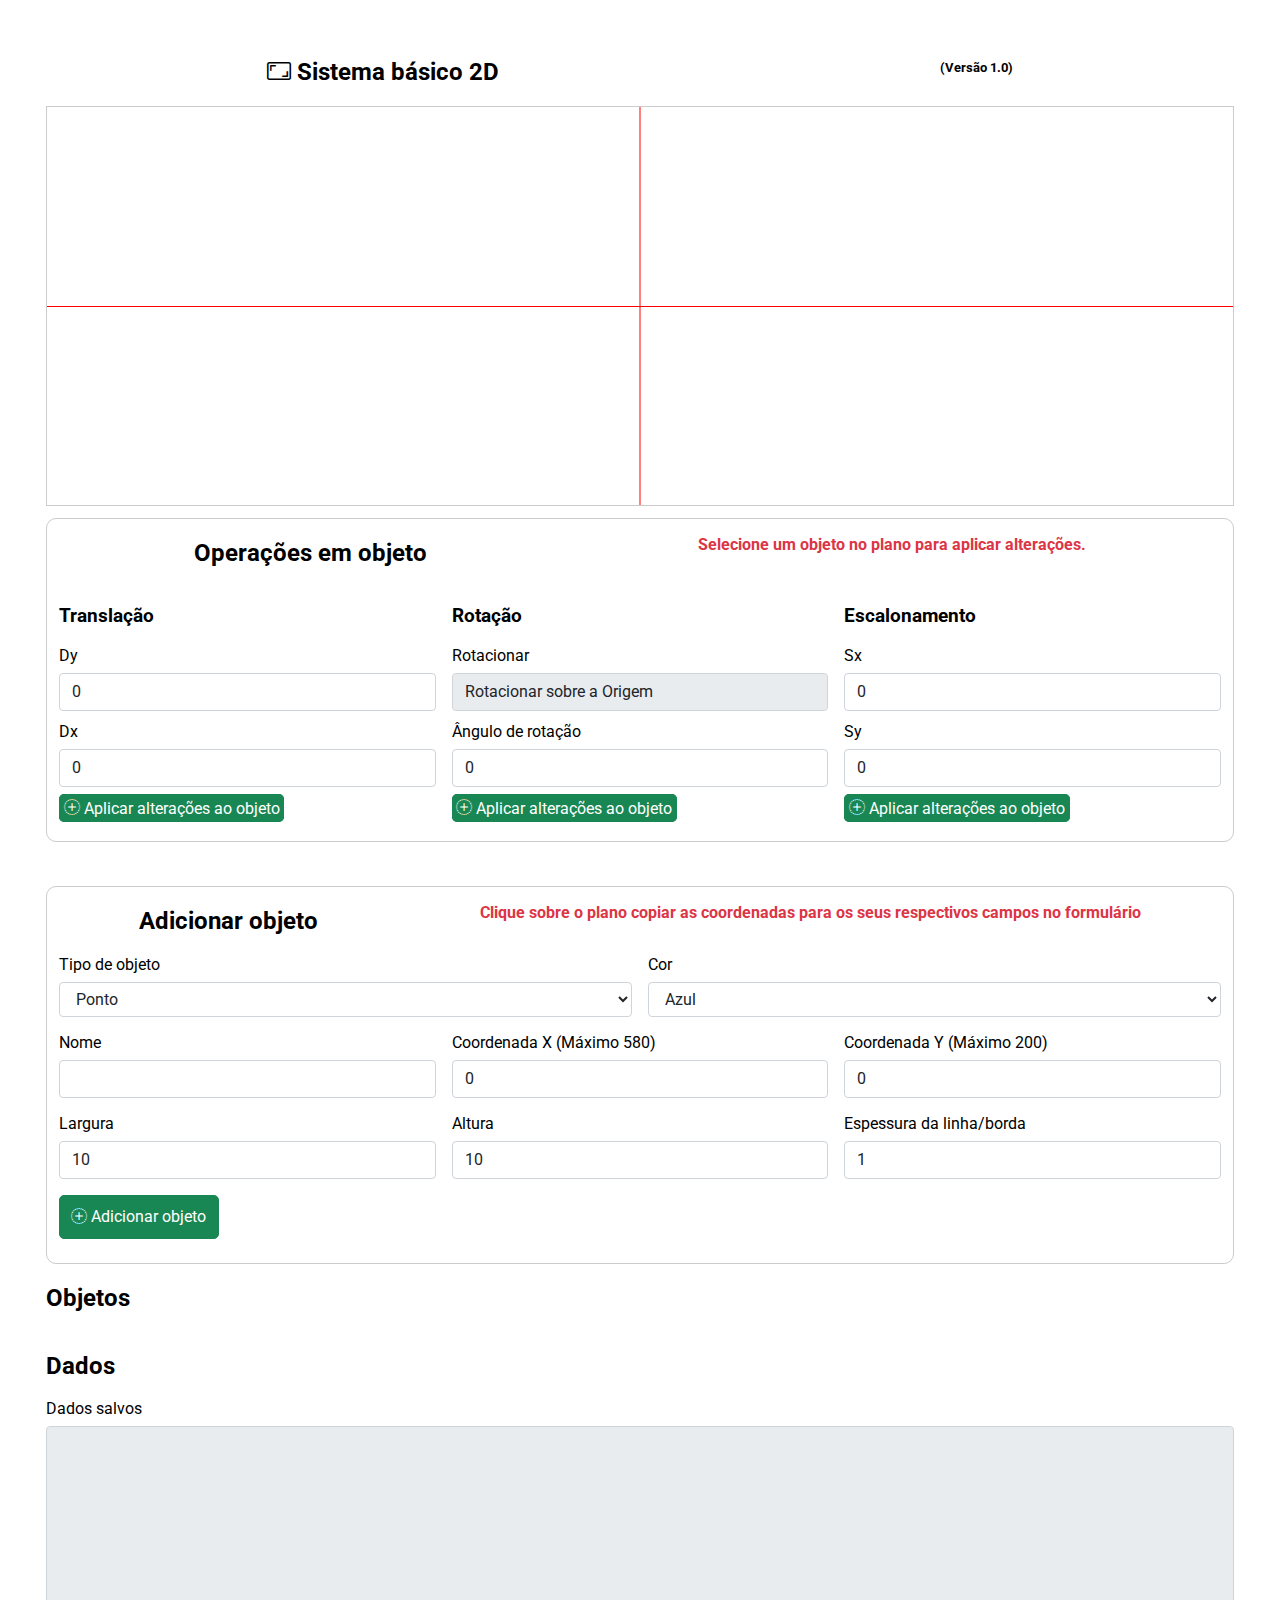
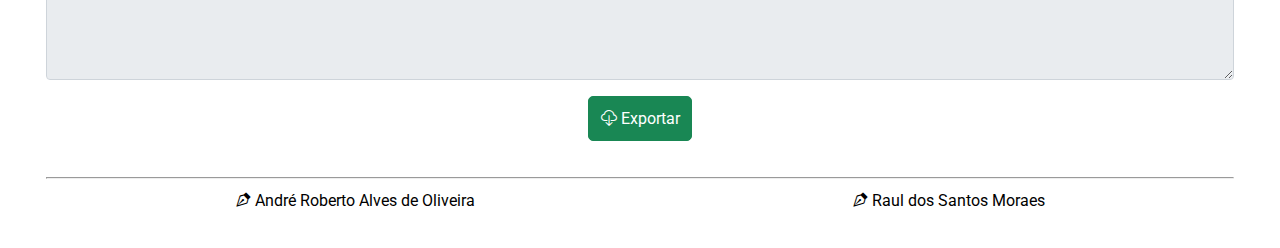
==== commit 9032c973: "update scaling" ====
--- a/index.html
+++ b/index.html
@@ -75,15 +75,15 @@
 
                     <div class="m-1">
                         <label class="form-label" for="sx">Sx</label>
-                        <input class="form-control" type="number" id="sx" value='0' disabled>
+                        <input class="form-control" type="number" id="sx" value='0'>
                     </div>
 
                     <div class="m-1">
                         <label class="form-label" for="sy">Sy</label>
-                        <input class="form-control" type="number" id="sy" value='0' disabled>
+                        <input class="form-control" type="number" id="sy" value='0'>
                     </div>
 
-                    <a class="btn cursor-pointer btn-success"><i class="bi bi-plus-circle-dotted"></i> Aplicar alterações ao objeto</a>
+                    <a onclick="scaling()" class="btn cursor-pointer btn-success"><i class="bi bi-plus-circle-dotted"></i> Aplicar alterações ao objeto</a>
                 </div>
             </div>
         </div>
--- a/css/graph.css
+++ b/css/graph.css
@@ -1,5 +1,10 @@
 #graph {
     margin: 0 auto;
+}
+
+#graph-container {
+    height: 440px !important;
+    width: 100%;
 }
 
 .axis path, .axis line {
